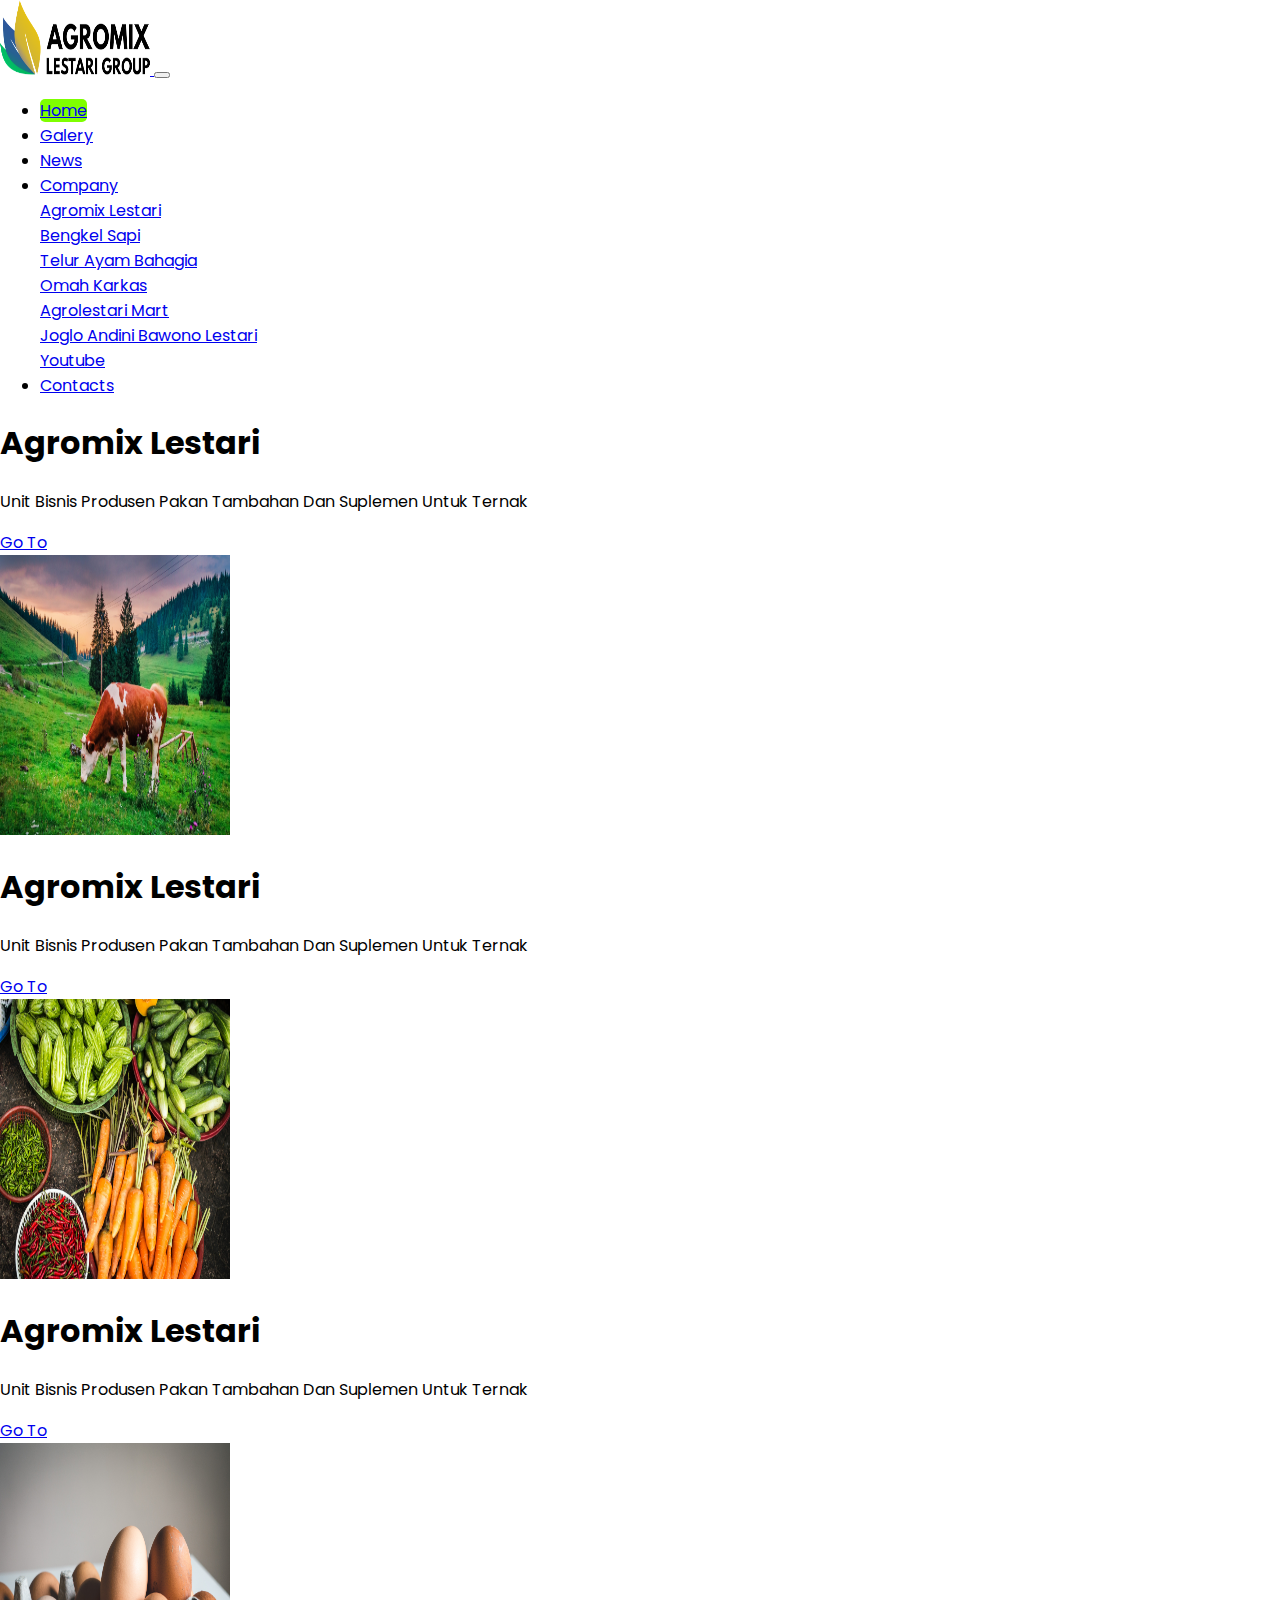
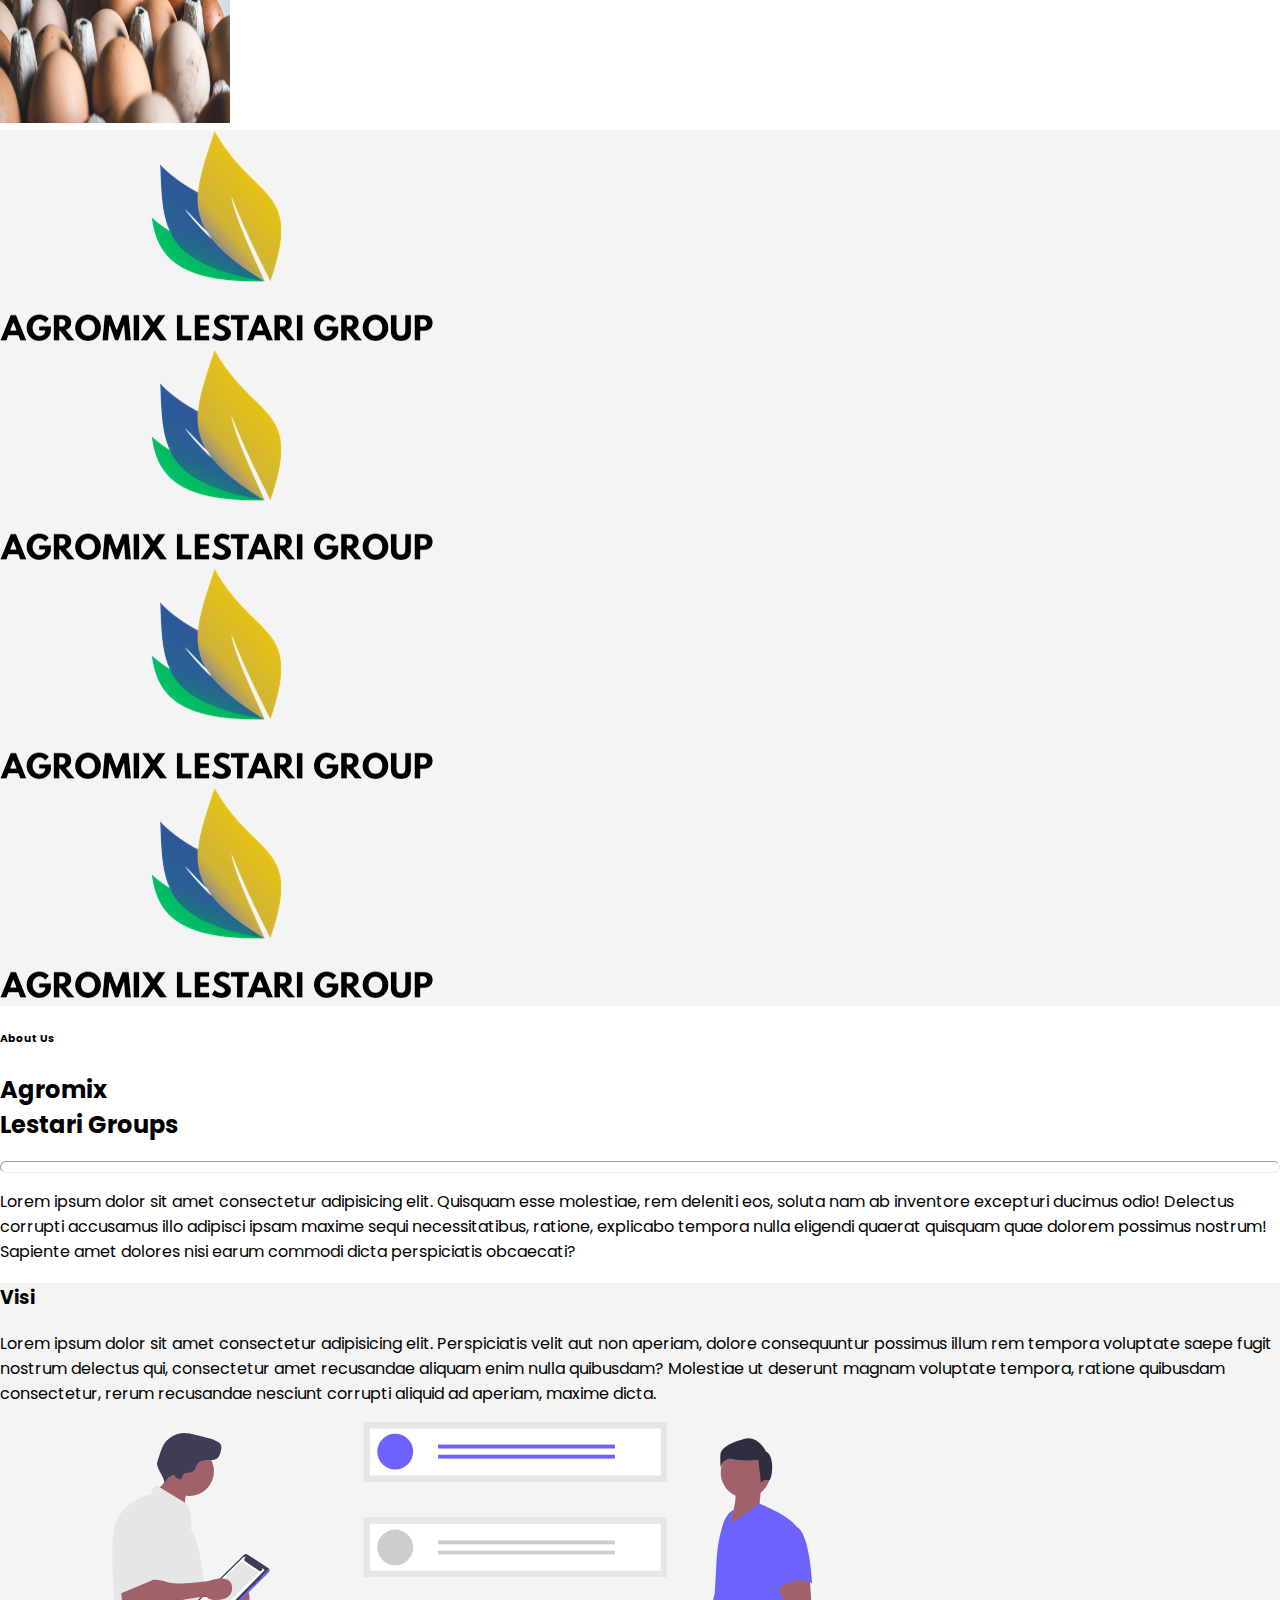
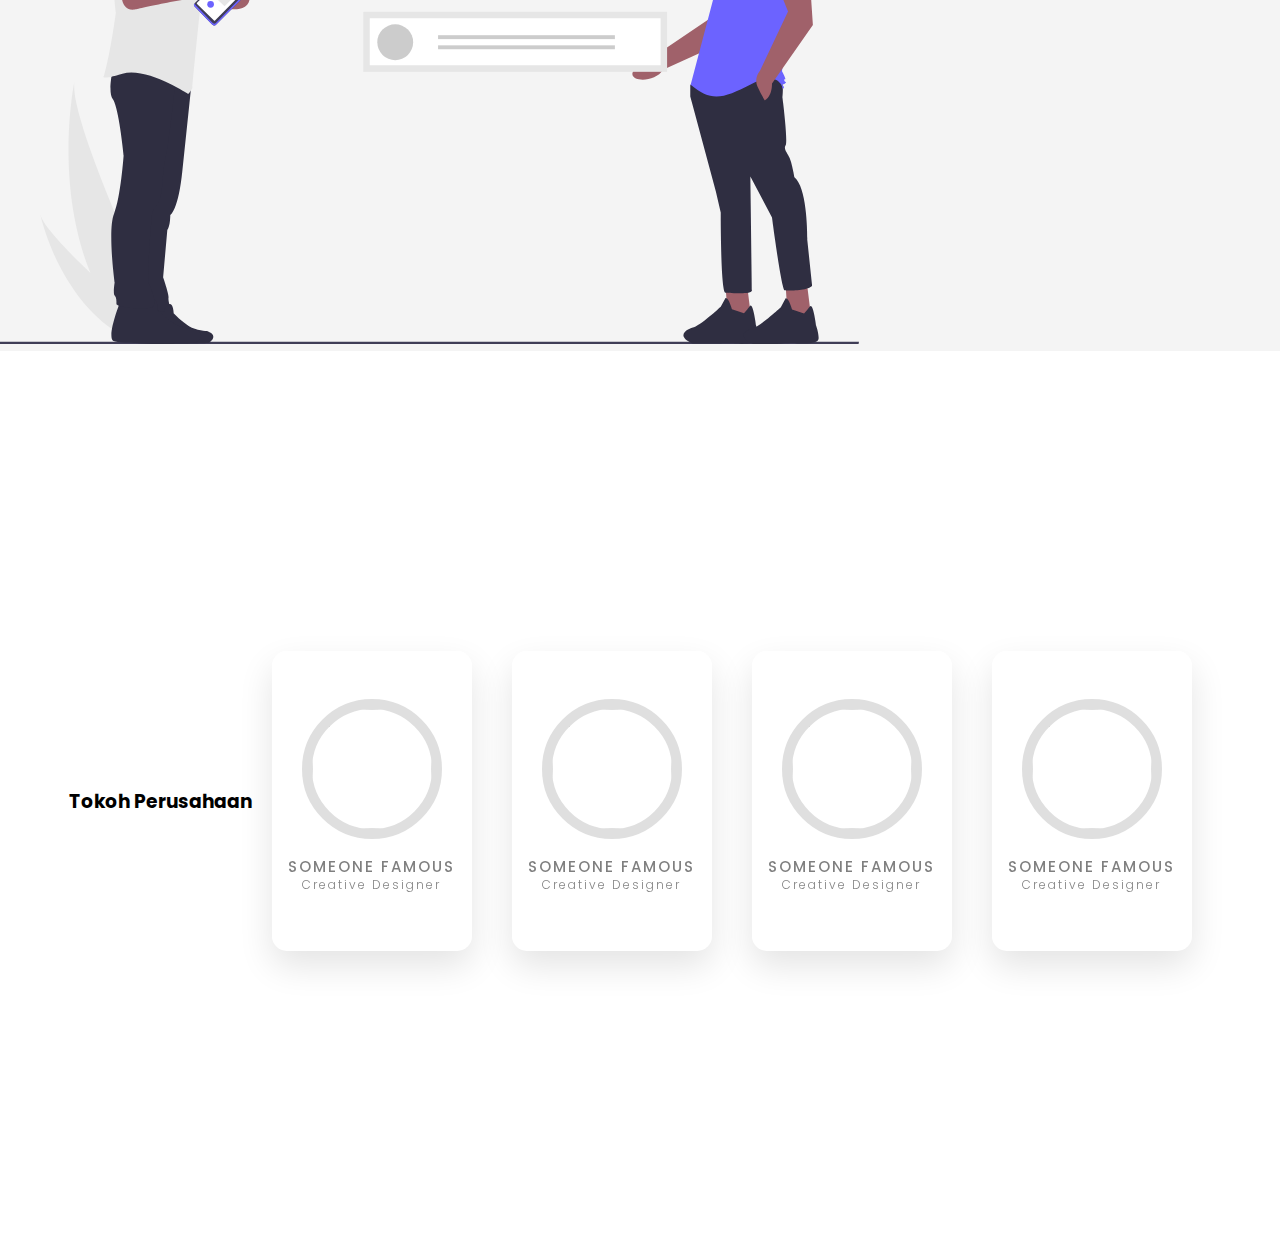
==== index.html @ 1c816c93 "first" ====
<!DOCTYPE html>
<html lang="en">
<head>
    <meta charset="UTF-8">
    <meta name="viewport" content="width=device-width, initial-scale=1.0">
    <title>Document</title>

    <!-- Style -->
    <link rel="stylesheet" href="assets/css/style.css">

    <!-- Bootstrap -->
    <link rel="stylesheet" href="https://cdn.jsdelivr.net/npm/bootstrap@4.5.3/dist/css/bootstrap.min.css" integrity="sha384-TX8t27EcRE3e/ihU7zmQxVncDAy5uIKz4rEkgIXeMed4M0jlfIDPvg6uqKI2xXr2" crossorigin="anonymous">
    <script src="https://code.jquery.com/jquery-3.5.1.slim.min.js" integrity="sha384-DfXdz2htPH0lsSSs5nCTpuj/zy4C+OGpamoFVy38MVBnE+IbbVYUew+OrCXaRkfj" crossorigin="anonymous"></script>
    <script src="https://cdn.jsdelivr.net/npm/bootstrap@4.5.3/dist/js/bootstrap.bundle.min.js" integrity="sha384-ho+j7jyWK8fNQe+A12Hb8AhRq26LrZ/JpcUGGOn+Y7RsweNrtN/tE3MoK7ZeZDyx" crossorigin="anonymous"></script>

    <!-- Fonts -->
    <link rel="preconnect" href="https://fonts.gstatic.com">
    <link href="https://fonts.googleapis.com/css2?family=Poppins&display=swap" rel="stylesheet">

    <!-- Fonts Awesome -->
    <script src="https://kit.fontawesome.com/7b36f2302d.js" crossorigin="anonymous"></script>

    <!-- Owl -->
    <link rel="stylesheet" href="assets/owl/owl.carousel.css">
    <link rel="stylesheet" href="assets/owl/owl.theme.default.css">
    <script src="assets/owl/owl.carousel.js"></script>

    <!-- Wow -->

</head>
<body>
    <!-- Navbar -->
    <nav class="navbar navbar-expand-lg">
        <a class="navbar-brand ml-2" href="#">
            <img class="img-fluid" width="150px" height="75px" src="assets/img/logo/logo-h.png" alt="">
        </a>
        <button class="navbar-toggler" type="button" data-toggle="collapse" data-target="#navbarNav" aria-controls="navbarNav" aria-expanded="false" aria-label="Toggle navigation">
          <span class=""><i class="fas fa-bars"></i></span>
        </button>
        <div class="collapse navbar-collapse" id="navbarNav">
          <ul class="navbar-nav ml-auto mr-5">
            <li class="nav-item mr-3">
              <a class="nav-link active" href="#">Home</a>
            </li>
            <li class="nav-item  mr-3">
              <a class="nav-link" href="#">Galery</a>
            </li>
            <li class="nav-item  mr-3">
                <a class="nav-link" href="#">News</a>
              </li>
            <li class="nav-item dropdown  mr-3">
                <a class="nav-link dropdown-toggle" href="#" id="navbarDropdown" role="button" data-toggle="dropdown" aria-haspopup="true" aria-expanded="false">
                  Company
                </a>
                <div class="dropdown-menu" aria-labelledby="navbarDropdown">
                  <a class="dropdown-item" href="#">Agromix Lestari</a>
                  <div class="dropdown-divider"></div>
                  <a class="dropdown-item" href="#">Bengkel Sapi</a>
                  <div class="dropdown-divider"></div>
                  <a class="dropdown-item" href="#">Telur Ayam Bahagia</a>
                  <div class="dropdown-divider"></div>
                  <a class="dropdown-item" href="#">Omah Karkas</a>
                  <div class="dropdown-divider"></div>
                  <a class="dropdown-item" href="#">Agrolestari Mart</a>
                  <div class="dropdown-divider"></div>
                  <a class="dropdown-item" href="#">Joglo Andini Bawono Lestari</a>
                  <div class="dropdown-divider"></div>
                  <a class="dropdown-item" href="#">Youtube</a>
                </div>
            </li>
            <li class="nav-item  mr-3">
              <a class="nav-link" href="#">Contacts</a>
            </li>
          </ul>
        </div>
      </nav>
    <!-- End Navbar -->

    <!-- Jumbotron -->
    <div id="carouselExampleSlidesOnly" class="carousel slide" data-ride="carousel">
        <div class="carousel-inner">
            <div class="container">
                <div class="carousel-item active">
                    <div class="row pt-4 justify-content-center" style="align-items: center;">
                        <div class="col-9 col-sm col-md col-lg-4 text-justify">
                            <h1 class="mb-3">Agromix Lestari</h1>
                            <p class="mb-3">Unit Bisnis Produsen Pakan Tambahan Dan Suplemen Untuk Ternak</p>
                            <a class="btn btn-primary text-white" href="#">Go To</a>
                        </div>
                        <div class="col-lg-4 col-sm col-md col-3 d-sm-block d-none offset-1">
                            <img src="assets/img/jumbotron/1.jpg" class="d-block w-100 rounded-lg img-fluid" alt="car" width="230" height="280">
                        </div>
                    </div>
                </div>
                <div class="carousel-item">
                    <div class="row pt-4 justify-content-center" style="align-items: center;">
                        <div class="col-9 col-sm col-md col-lg-4 text-justify">
                            <h1 class="mb-3">Agromix Lestari</h1>
                            <p class="mb-3">Unit Bisnis Produsen Pakan Tambahan Dan Suplemen Untuk Ternak</p>
                            <a class="btn btn-primary text-white" href="#">Go To</a>
                        </div>
                        <div class="col-lg-4 col-sm col-md col-3 d-sm-block d-none offset-1">
                            <img src="assets/img/jumbotron/2.jpg" class="d-block w-100 rounded-lg img-fluid" alt="car" width="230" height="280">
                        </div>
                    </div>
                </div>
                <div class="carousel-item">
                    <div class="row pt-4 justify-content-center" style="align-items: center;">
                        <div class="col-9 col-sm col-md col-lg-4 text-justify">
                            <h1 class="mb-3">Agromix Lestari</h1>
                            <p class="mb-3">Unit Bisnis Produsen Pakan Tambahan Dan Suplemen Untuk Ternak</p>
                            <a class="btn btn-primary text-white" href="#">Go To</a>
                        </div>
                        <div class="col-lg-4 col-sm col-md col-3 d-sm-block d-none offset-1">
                            <img src="assets/img/jumbotron/3.jpg" class="d-block w-100 rounded-lg img-fluid" alt="car" width="230" height="280">
                        </div>
                    </div>
                </div>
            
            </div>
        </div>
    </div>
    <!-- End Jumbotron -->

    <!-- Brands -->
    <section class="brands mt-5 pb-5" style="background-color: #f4f4f4;">
        <div class="container mt-5">
            <div class="row text-center justify-content-between align-items-center">
                <div class="col-md mt-5">
                    <img class="img-fluid" src="assets/img/logo/logo-v.png" alt="">
                </div>
                <div class="col-md mt-5">
                    <img class="img-fluid" src="assets/img/logo/logo-v.png" alt="">
                </div>
                <div class="col-md mt-5">
                    <img class="img-fluid"  src="assets/img/logo/logo-v.png" alt="">
                </div>
                <div class="col-md mt-5">
                    <img class="img-fluid" src="assets/img/logo/logo-v.png" alt="">
                </div>
            </div>
        </div>
    </section>
    <!-- End Brands -->

    <!-- About -->
    <section class="about">
        <div class="container pt-5 mt-5">
            <div class="row content justify-content-between">
                <div class="col-lg-3">
                    <h6 class="text-center">About Us</h6>
                    <h2 class="typing text-center">Agromix <br> Lestari Groups</h2>
                    <hr style="background: white; height: 10px; border-radius: 2000px;">
                </div>
                <div class="col-lg-9">
                    <p class="text-justify">Lorem ipsum dolor sit amet consectetur adipisicing elit. Quisquam esse molestiae, rem deleniti eos, soluta nam ab inventore excepturi ducimus odio! Delectus corrupti accusamus illo adipisci ipsam maxime sequi necessitatibus, ratione, explicabo tempora nulla eligendi quaerat quisquam quae dolorem possimus nostrum! Sapiente amet dolores nisi earum commodi dicta perspiciatis obcaecati?</p>
                </div>
            </div>
        </div>
    </section>
    <!-- End About -->

    <!-- Visi Misi -->
    <div class="visi p-5 mb-5"  style="background-color: #f4f4f4;">
        <div class="container mt-5 pt-5">
            <div class="row">
                <div class="col-7 col-sm mt-5 text-sm-center">
                    <h3 class="text-center">Visi</h3>
                    <p class="text-justify">Lorem ipsum dolor sit amet consectetur adipisicing elit. Perspiciatis velit aut non aperiam, dolore consequuntur possimus illum rem tempora voluptate saepe fugit nostrum delectus qui, consectetur amet recusandae aliquam enim nulla quibusdam? Molestiae ut deserunt magnam voluptate tempora, ratione quibusdam consectetur, rerum recusandae nesciunt corrupti aliquid ad aperiam, maxime dicta.</p>
                </div>
                <div class="col-5 d-sm-block d-none">
                    <img class="img-fluid" src="assets/img/content/goal.svg" alt="">
                </div>
            </div>
        </div>
    </div>
    <!-- End Visi Misi -->

    <!-- Card -->
    <section class="profil">
        <h3 class="text-muted text-center">Tokoh Perusahaan</h3>
        <div class="container">
            <div class="card">
                <div class="content">
                    <div class="imgBx"><img width="200" height="200" src="assets/img/content/DSC_2516.JPG" alt=""></div>
                    <div class="contentBx">
                        <h3>Someone Famous <br> <span>Creative Designer</span></h3>
                    </div>
                </div>
                <ul class="sci">
                    <li style="--i:1">
                        <a href=""><i class="fa fa-facebook" aria-hidden="true"></i></a>
                    </li>
                    <li style="--i:2">
                        <a href=""><i class="fa fa-twitter" aria-hidden="true"></i></a>
                    </li>
                    <li style="--i:3">
                        <a href=""><i class="fa fa-instagram" aria-hidden="true"></i></a>
                    </li>
                </ul>
            </div>
            <div class="card">
                <div class="content">
                    <div class="imgBx"><img width="200" height="200" src="assets/img/content/DSC_2516.JPG" alt=""></div>
                    <div class="contentBx">
                        <h3>Someone Famous <br> <span>Creative Designer</span></h3>
                    </div>
                </div>
                <ul class="sci">
                    <li style="--i:1">
                        <a href=""><i class="fa fa-facebook" aria-hidden="true"></i></a>
                    </li>
                    <li style="--i:2">
                        <a href=""><i class="fa fa-twitter" aria-hidden="true"></i></a>
                    </li>
                    <li style="--i:3">
                        <a href=""><i class="fa fa-instagram" aria-hidden="true"></i></a>
                    </li>
                </ul>
            </div>
            <div class="card">
                <div class="content">
                    <div class="imgBx"><img width="200" height="200" src="assets/img/content/DSC_2516.JPG" alt=""></div>
                    <div class="contentBx">
                        <h3>Someone Famous <br> <span>Creative Designer</span></h3>
                    </div>
                </div>
                <ul class="sci">
                    <li style="--i:1">
                        <a href=""><i class="fa fa-facebook" aria-hidden="true"></i></a>
                    </li>
                    <li style="--i:2">
                        <a href=""><i class="fa fa-twitter" aria-hidden="true"></i></a>
                    </li>
                    <li style="--i:3">
                        <a href=""><i class="fa fa-instagram" aria-hidden="true"></i></a>
                    </li>
                </ul>
            </div>
            <div class="card">
                <div class="content">
                    <div class="imgBx"><img width="200" height="200" src="assets/img/content/DSC_2516.JPG" alt=""></div>
                    <div class="contentBx">
                        <h3>Someone Famous <br> <span>Creative Designer</span></h3>
                    </div>
                </div>
                <ul class="sci">
                    <li style="--i:1">
                        <a href=""><i class="fa fa-facebook" aria-hidden="true"></i></a>
                    </li>
                    <li style="--i:2">
                        <a href=""><i class="fa fa-twitter" aria-hidden="true"></i></a>
                    </li>
                    <li style="--i:3">
                        <a href=""><i class="fa fa-instagram" aria-hidden="true"></i></a>
                    </li>
                </ul>
            </div>
        </div>
    </section>
    <!-- End Card -->

    <script>
        new WOW().init();
        
        $(".owl-carousel").owlCarousel({
            loop: true,
            margin:10,
            responsive:{
                0:{
                    items:1
                },
            }
        });
    </script>
</body>
</html>
---- assets/css/style.css ----
body{
    margin: 0;
    padding: 0;
    font-family: 'Poppins', sans-serif;
}

/* Navbar */
.navbar .navbar-nav .nav-item .nav-link{
  width: 0%;
}
.navbar .navbar-nav .nav-item .active{
  background: chartreuse;
  border-radius: 5px;
  width: 100%;
}

.navbar .navbar-nav .nav-item .nav-link:hover{
    background: chartreuse;
    border-radius: 5px;
    transition: 0.5s;
    width: 100%;
}
/* Carousel */
.carousel{
    
}
.carousel-control-prev{
    color: black;
}

/* About */

/* Card */

.profil{
  display: flex;
  justify-content: center;
  align-items: center;
  flex-wrap: wrap;
  min-height: 100vh;
}
section{
  position: relative;
}
.profil .container{
  position: relative;
  z-index: 1;
  display: flex;
  justify-content: center;
  align-items: center;
  flex-wrap: wrap;
  margin: 40px 0;
}
.container .card{
  position: relative;
  width: 200px;
  height: 300px;
  background: rgba(255, 255, 255, 0.05);
  margin: 20px;
  box-shadow: 0 15px 35px rgba(0, 0, 0, 0.11);
  border-radius: 15px;
  display: flex;
  justify-content: center;
  align-items: center;
  backdrop-filter: blur(10px);
}

.container .card .content{
  position: relative;
  display: flex;
  justify-content: center;
  align-items: center;
  flex-direction: column;
  opacity: 0.5;
  transition: 0.5s;
}
.container .card:hover .content{
  opacity: 1;
  transform: translateY(-20px);
}
.container .card .content .imgBx{
  position: relative;
  width: 120px;
  height: 120px;
  border-radius: 50%;
  overflow: hidden;
  border: 10px solid rgba(0, 0, 0, 0.25);
}
.container .card .content .imgBx img{
  position: absolute;
  top: 0;
  left: 0;
  width: 100%;
  height: 100%;
  object-fit: cover;
}
.container .card .content .contentBx h3{
  color: #000;
  text-transform: uppercase;
  letter-spacing: 2px;
  font-weight: 500;
  font-size: 15px;
  text-align: center;
  margin: 20px 0 10px;
  line-height: 1.1em;
}
.container .card .content .contentBx h3 span{
  font-size: 12px;
  font-weight: 300;
  text-transform: initial;
}
.container .card .sci{
  position: absolute;
  bottom: 20px;
  display: flex;
  margin-left: -40px;
}
.container .card .sci li{
  list-style: none;
  margin: 0 10px;
  transform: translateY(40px);
  transition: 0.5s;
  opacity: 0;
  transition-delay: calc(0.1s * var(--i));
}
.container .card:hover .sci li{
  transform: translateY(0px);
  opacity: 1;
}
.container .card .sci li a{
  color: #000;
  font-size: 20px;

}
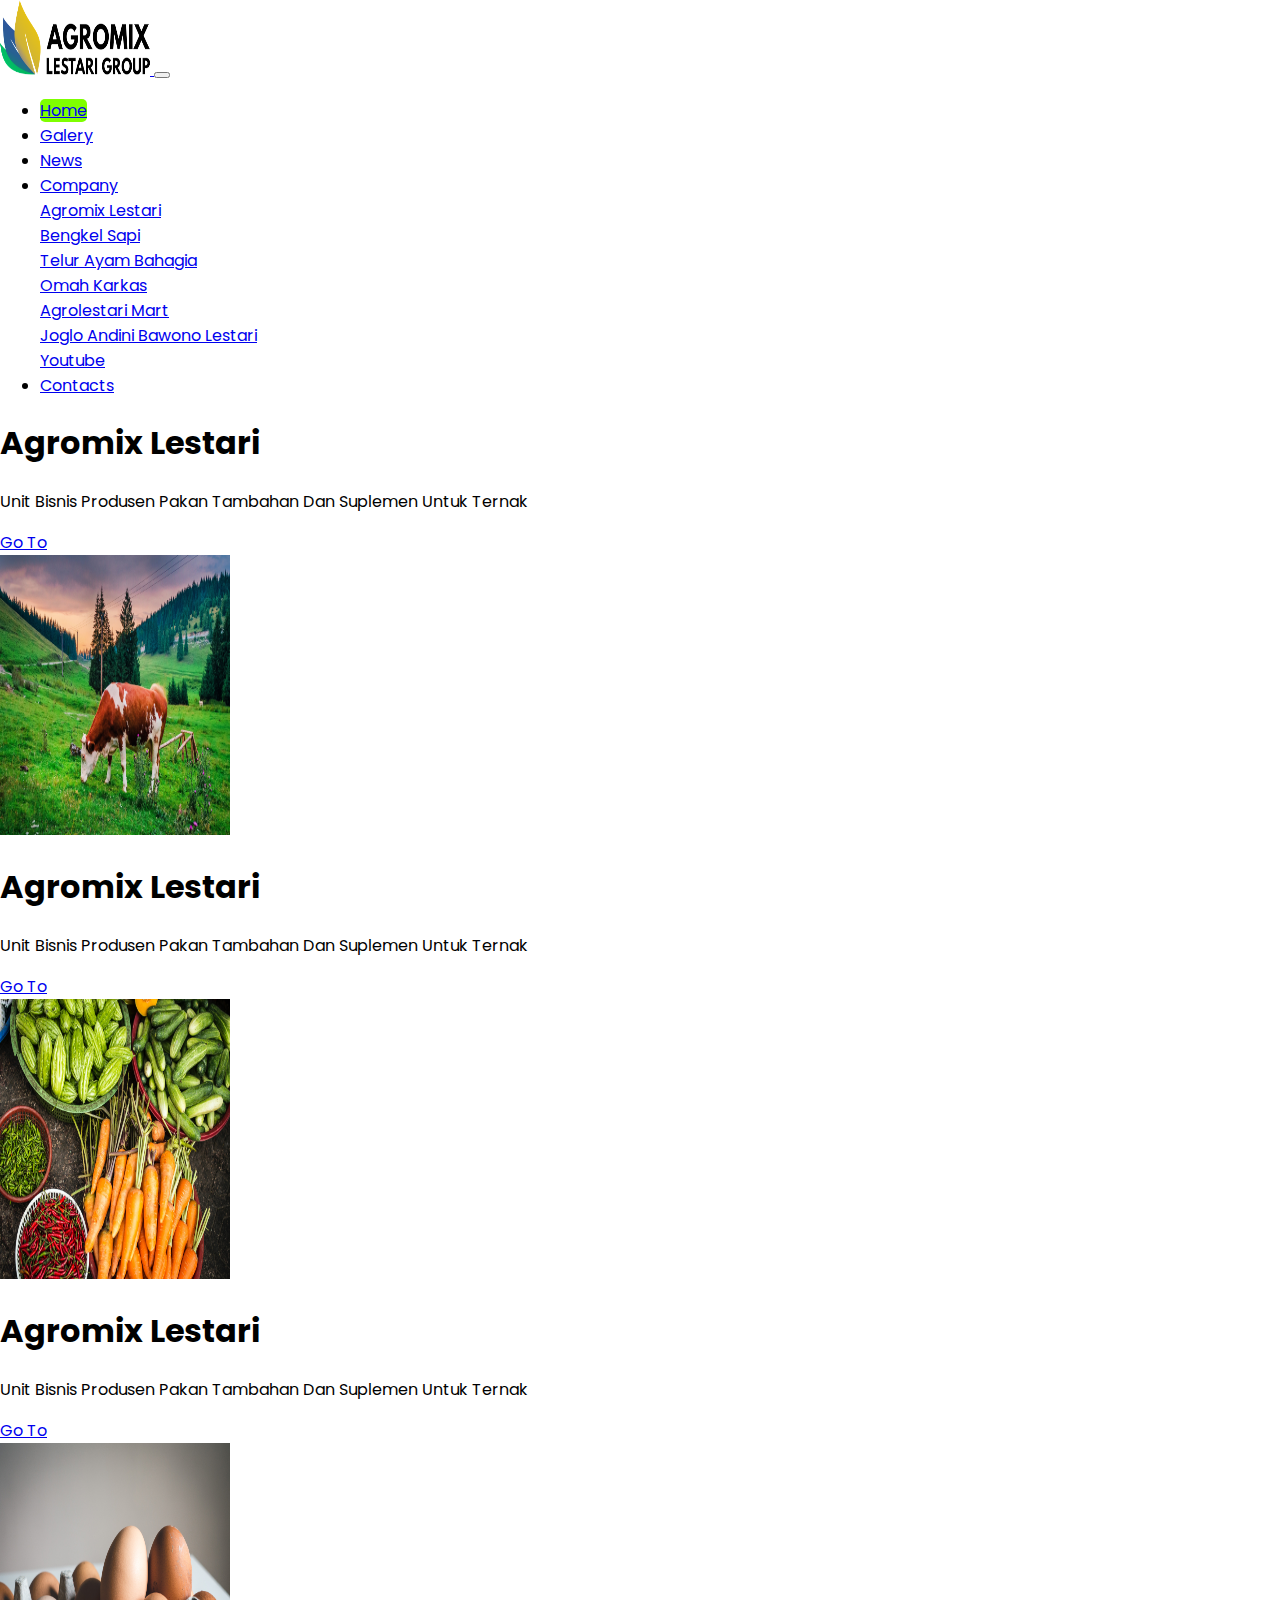
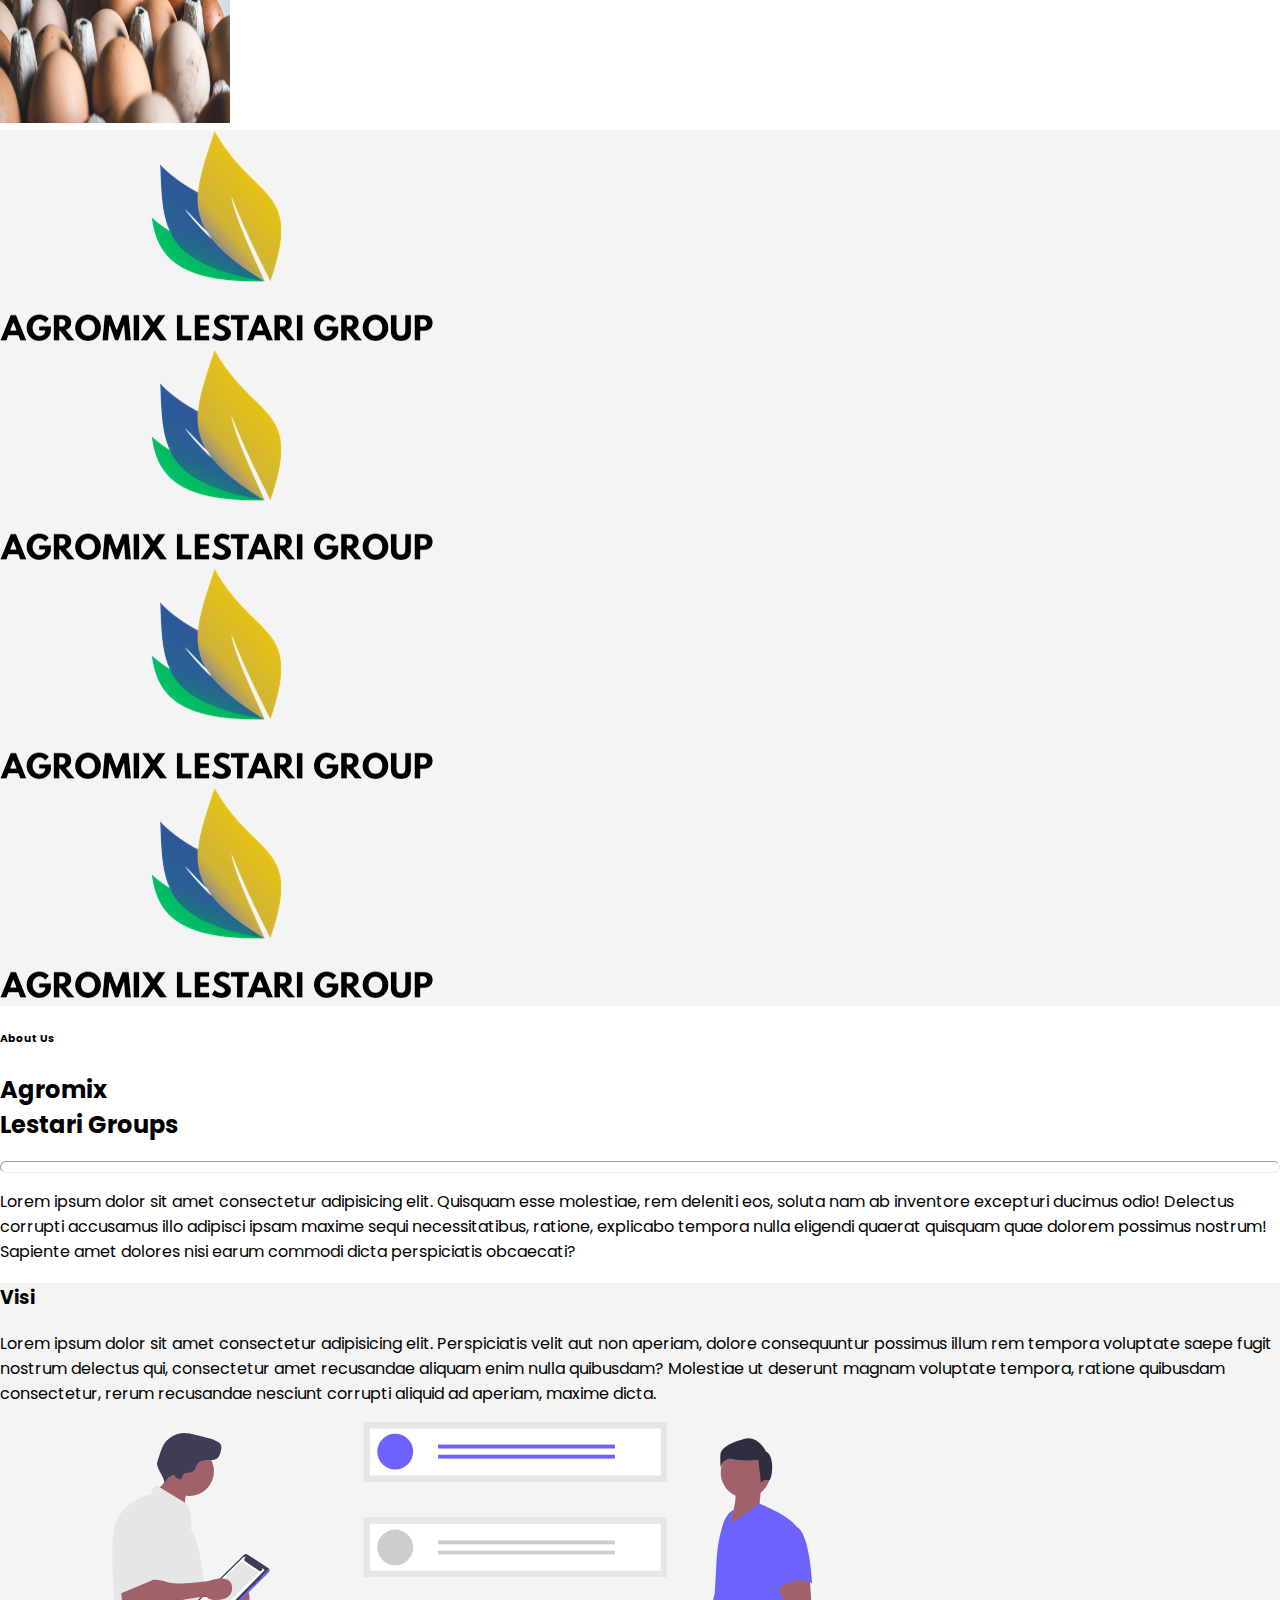
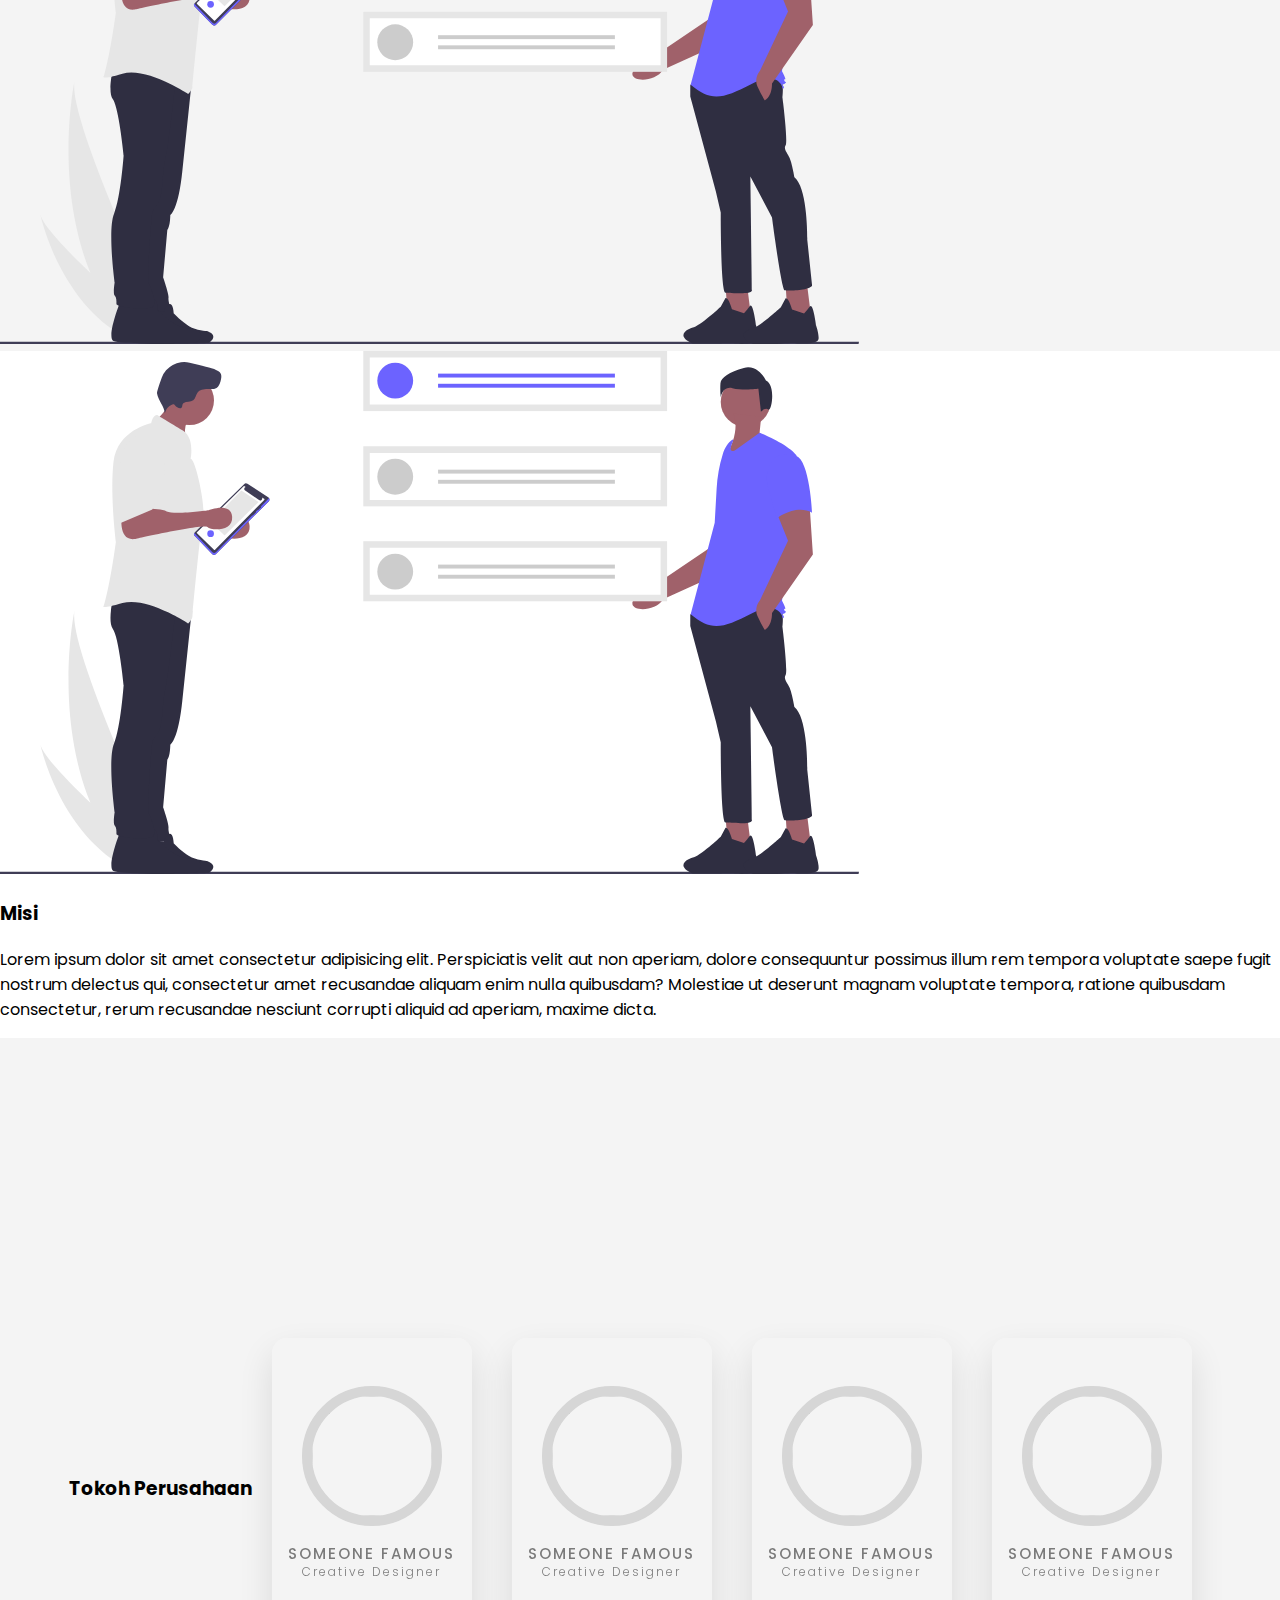
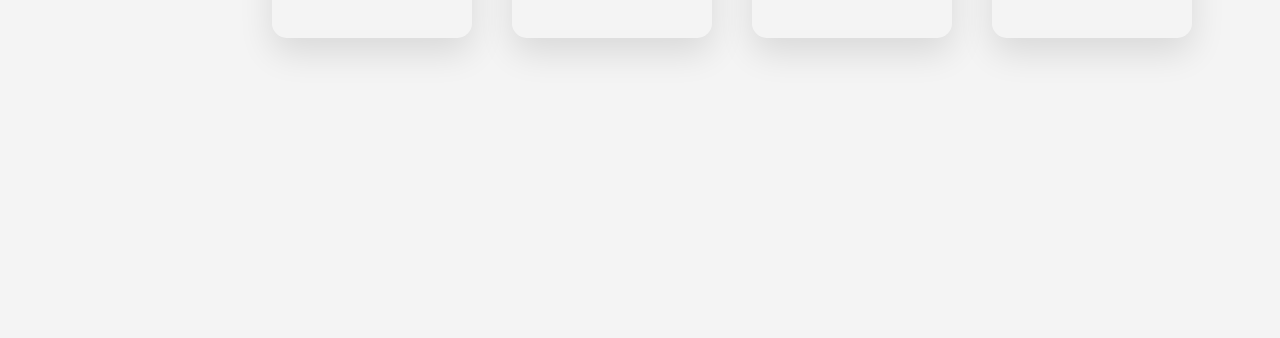
==== commit b3ee2414: "update" ====
--- a/index.html
+++ b/index.html
@@ -43,7 +43,7 @@
               <a class="nav-link active" href="#">Home</a>
             </li>
             <li class="nav-item  mr-3">
-              <a class="nav-link" href="#">Galery</a>
+              <a class="nav-link" href="assets/pages/galery/galery.html">Galery</a>
             </li>
             <li class="nav-item  mr-3">
                 <a class="nav-link" href="#">News</a>
@@ -164,7 +164,7 @@
     <div class="visi p-5 mb-5"  style="background-color: #f4f4f4;">
         <div class="container mt-5 pt-5">
             <div class="row">
-                <div class="col-7 col-sm mt-5 text-sm-center">
+                <div class="col mt-5 text-sm-center">
                     <h3 class="text-center">Visi</h3>
                     <p class="text-justify">Lorem ipsum dolor sit amet consectetur adipisicing elit. Perspiciatis velit aut non aperiam, dolore consequuntur possimus illum rem tempora voluptate saepe fugit nostrum delectus qui, consectetur amet recusandae aliquam enim nulla quibusdam? Molestiae ut deserunt magnam voluptate tempora, ratione quibusdam consectetur, rerum recusandae nesciunt corrupti aliquid ad aperiam, maxime dicta.</p>
                 </div>
@@ -174,10 +174,23 @@
             </div>
         </div>
     </div>
+    <div class="misi p-5 mb-5">
+        <div class="container mt-5 pt-5">
+            <div class="row">
+                <div class="col-5 d-sm-block d-none">
+                    <img class="img-fluid" src="assets/img/content/goal.svg" alt="">
+                </div>
+                <div class="col mt-5 text-sm-center">
+                    <h3 class="text-center">Misi</h3>
+                    <p class="text-justify">Lorem ipsum dolor sit amet consectetur adipisicing elit. Perspiciatis velit aut non aperiam, dolore consequuntur possimus illum rem tempora voluptate saepe fugit nostrum delectus qui, consectetur amet recusandae aliquam enim nulla quibusdam? Molestiae ut deserunt magnam voluptate tempora, ratione quibusdam consectetur, rerum recusandae nesciunt corrupti aliquid ad aperiam, maxime dicta.</p>
+                </div>
+            </div>
+        </div>
+    </div>
     <!-- End Visi Misi -->
 
     <!-- Card -->
-    <section class="profil">
+    <section class="profil" style="background-color: #f4f4f4;">
         <h3 class="text-muted text-center">Tokoh Perusahaan</h3>
         <div class="container">
             <div class="card">
